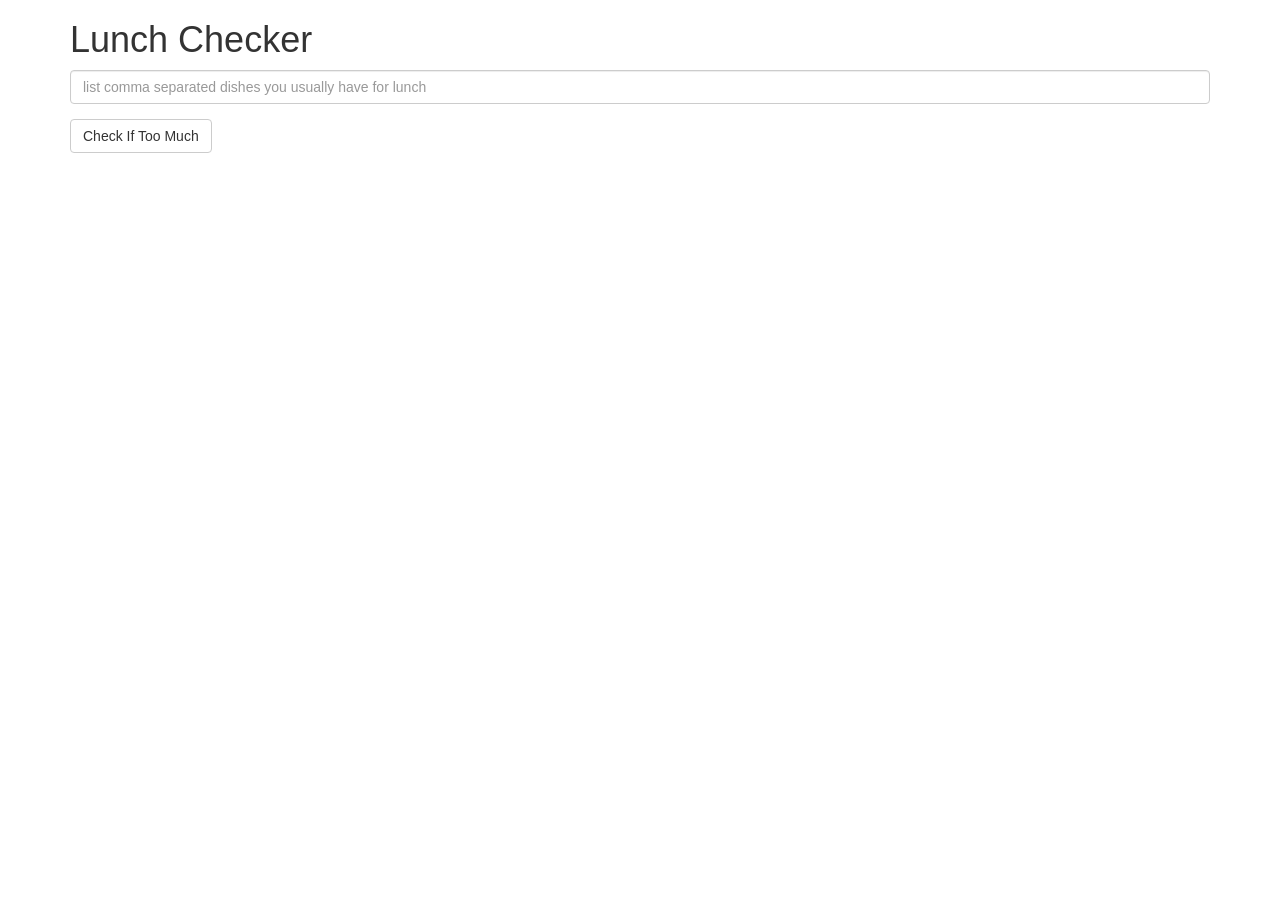
==== assignments/assignment1/module1-solution/index.html @ 618b4d20 "start assignment" ====
<!doctype html>
<html lang="en">
  <head>
    <title>Lunch Checker</title>
    <meta name="viewport" content="width=device-width, initial-scale=1">
    <link rel="stylesheet" href="styles/bootstrap.min.css">
    <style>
      .message { font-size: 1.3em; font-weight: bold; }
    </style>
  </head>
<body>
   <div class="container">
     <h1>Lunch Checker</h1>

         <div class="form-group">
             <input id="lunch-menu" type="text"
             placeholder="list comma separated dishes you usually have for lunch"
             class="form-control">
         </div>
         <div class="form-group">
             <button class="btn btn-default">Check If Too Much</button>
         </div>
         <div class="form-group message">
           <!-- Your message can go here. -->
         </div>
   </div>

</body>
</html>
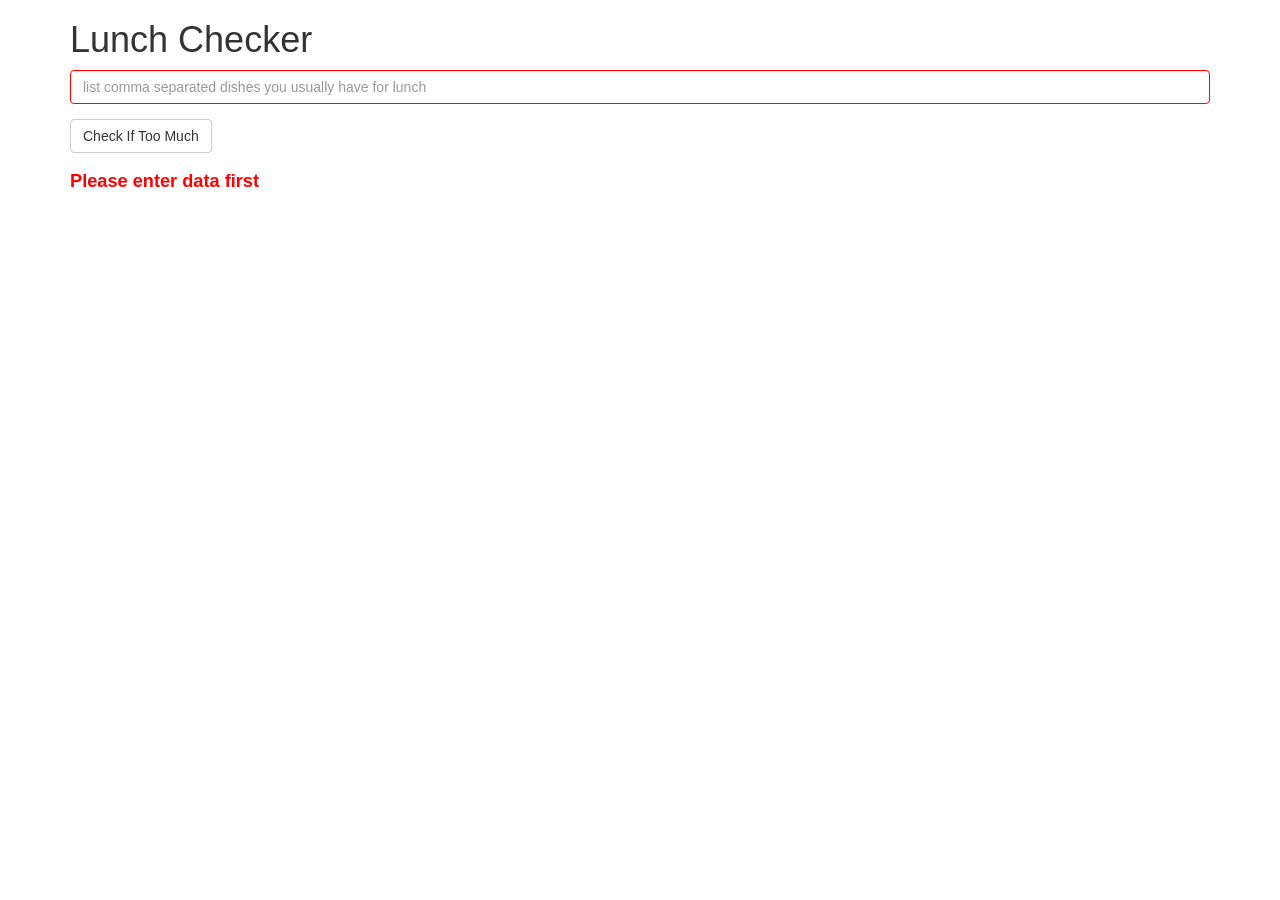
==== commit 8ecfd8b4: "start assignment" ====
--- a/assignments/assignment1/module1-solution/index.html
+++ b/assignments/assignment1/module1-solution/index.html
@@ -2,26 +2,28 @@
 <html lang="en">
   <head>
     <title>Lunch Checker</title>
+    <script src="angular.min.js"></script>
+    <script src="app.js"></script>
     <meta name="viewport" content="width=device-width, initial-scale=1">
     <link rel="stylesheet" href="styles/bootstrap.min.css">
     <style>
       .message { font-size: 1.3em; font-weight: bold; }
     </style>
   </head>
-<body>
-   <div class="container">
+<body ng-app="LunchCheck">
+   <div class="container" ng-controller="LunchCheckController">
      <h1>Lunch Checker</h1>
 
-         <div class="form-group">
-             <input id="lunch-menu" type="text"
+         <div class="form-group" >
+             <input id="lunch-menu" type="text" ng-model="LunchItems" ng-style="LIStyle"
              placeholder="list comma separated dishes you usually have for lunch"
              class="form-control">
+         </div >
+         <div class="form-group">
+             <button class="btn btn-default" ng-click="CheckLunch()">Check If Too Much</button>
          </div>
-         <div class="form-group">
-             <button class="btn btn-default">Check If Too Much</button>
-         </div>
-         <div class="form-group message">
-           <!-- Your message can go here. -->
+         <div class="form-group message" ng-style="LMStyle">
+           {{LunchMessage}}
          </div>
    </div>
 
